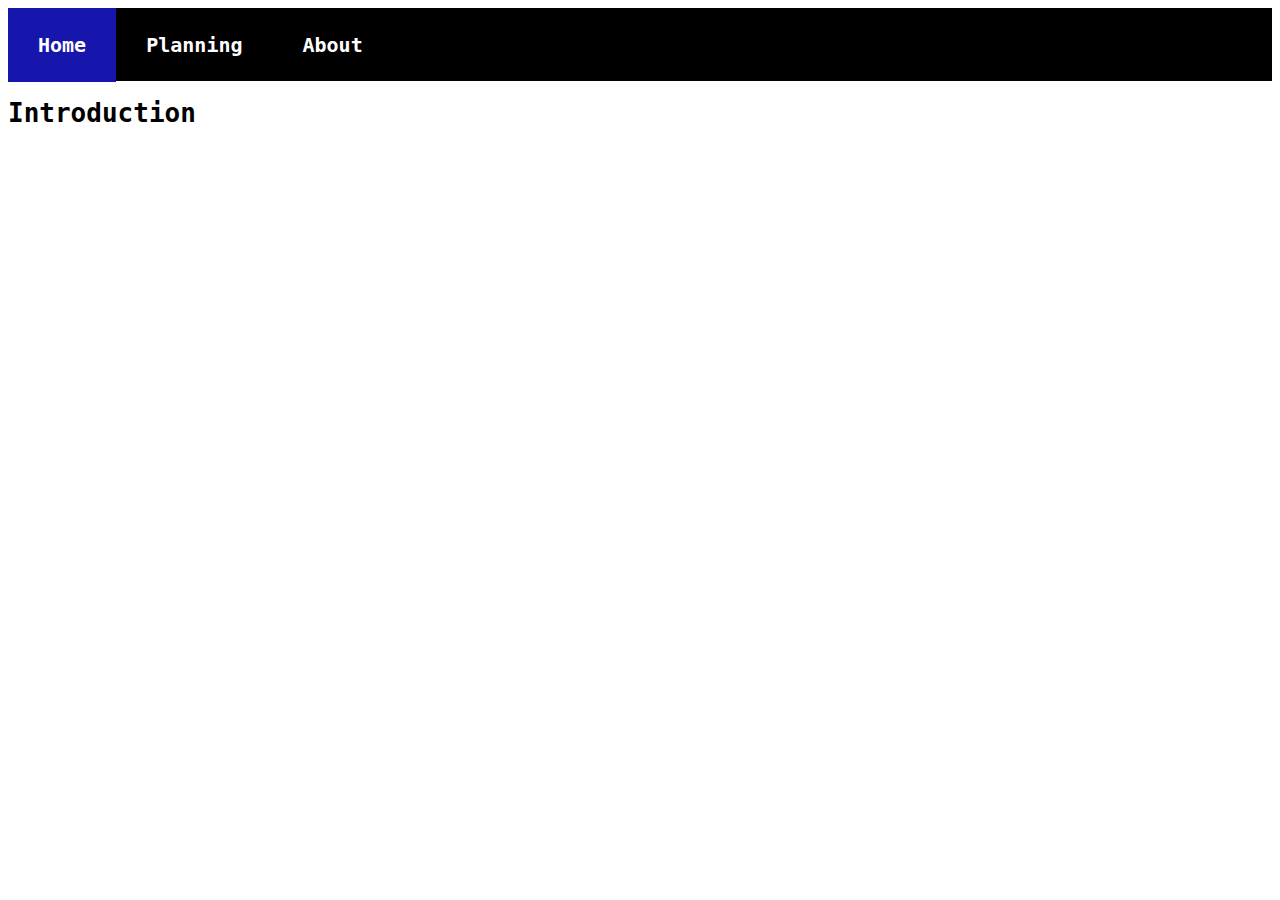
==== index.html @ 15f29ba1 "added navBar" ====
<!DOCTYPE html>
<html lang="en">
<head>
    <meta charset="UTF-8">
    <meta name="viewport" content="width=device-width, initial-scale=1.0">
    <title>Social Search Local</title>
    <link rel = "stylesheet" href = "style.css">
</head>
<body>
    <div class = "navBar">
        <a id = "home" href = "index.html">Home</a>
        <a href = "interact.html">Planning</a>
        <a href="about.html">About</a>
    </div>

    <h1>Introduction</h1>
    
</body>
</html>
---- style.css ----
body{
    font-family: monospace;
}


.navBar{
    background-color: black;
    height: 73px;
    width: 100%;
}

.navBar a{
    text-align: center;
    color: white;
    padding: 25px 30px;
    font-size: 20px;
    float: left;
    text-decoration: none;
    font-weight: bold;
}

a:hover{
    background-color: rgb(68, 66, 66);
    color: white;
}

#home{
    background-color: rgb(22, 22, 173);
    color: white;

}

#home:hover{
    background-color: rgb(55, 45, 109);
    color: white;
}
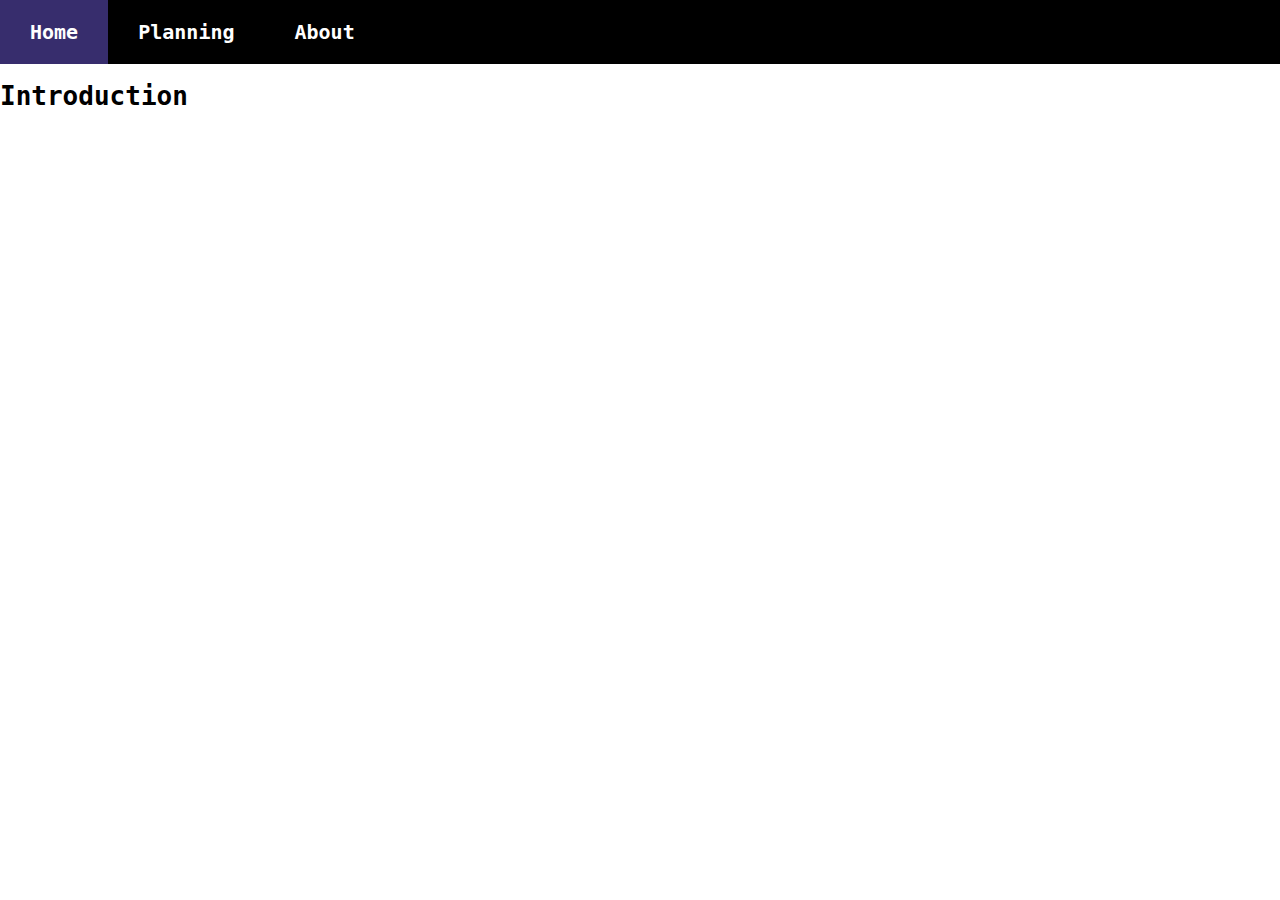
==== commit 020152f4: "fixed style" ====
--- a/index.html
+++ b/index.html
@@ -4,16 +4,17 @@
     <meta charset="UTF-8">
     <meta name="viewport" content="width=device-width, initial-scale=1.0">
     <title>Social Search Local</title>
-    <link rel = "stylesheet" href = "style.css">
+    <link rel = "stylesheet" href = "templates/style.css">
 </head>
 <body>
     <div class = "navBar">
         <a id = "home" href = "index.html">Home</a>
-        <a href = "interact.html">Planning</a>
-        <a href="about.html">About</a>
+        <a href = "templates/interact.html">Planning</a>
+        <a href="templates/about.html">About</a>
     </div>
 
     <h1>Introduction</h1>
+
     
 </body>
 </html>--- a/templates/style.css
+++ b/templates/style.css
@@ -0,0 +1,37 @@
+body{
+    font-family: monospace;
+    margin: 0;
+}
+
+
+.navBar{
+    background-color: black;
+    height: 4rem;
+    width: 100%;
+}
+
+.navBar a{
+    text-align: center;
+    color: white;
+    padding: 20px 30px;
+    font-size: 20px;
+    float: left;
+    text-decoration: none;
+    font-weight: bold;
+}
+
+a:hover{
+    background-color: rgb(68, 66, 66);
+    color: white;
+}
+
+#home{
+    background-color: rgb(22, 22, 173);
+    color: white;
+
+}
+
+#home:hover{
+    background-color: rgb(55, 45, 109);
+    color: white;
+}
